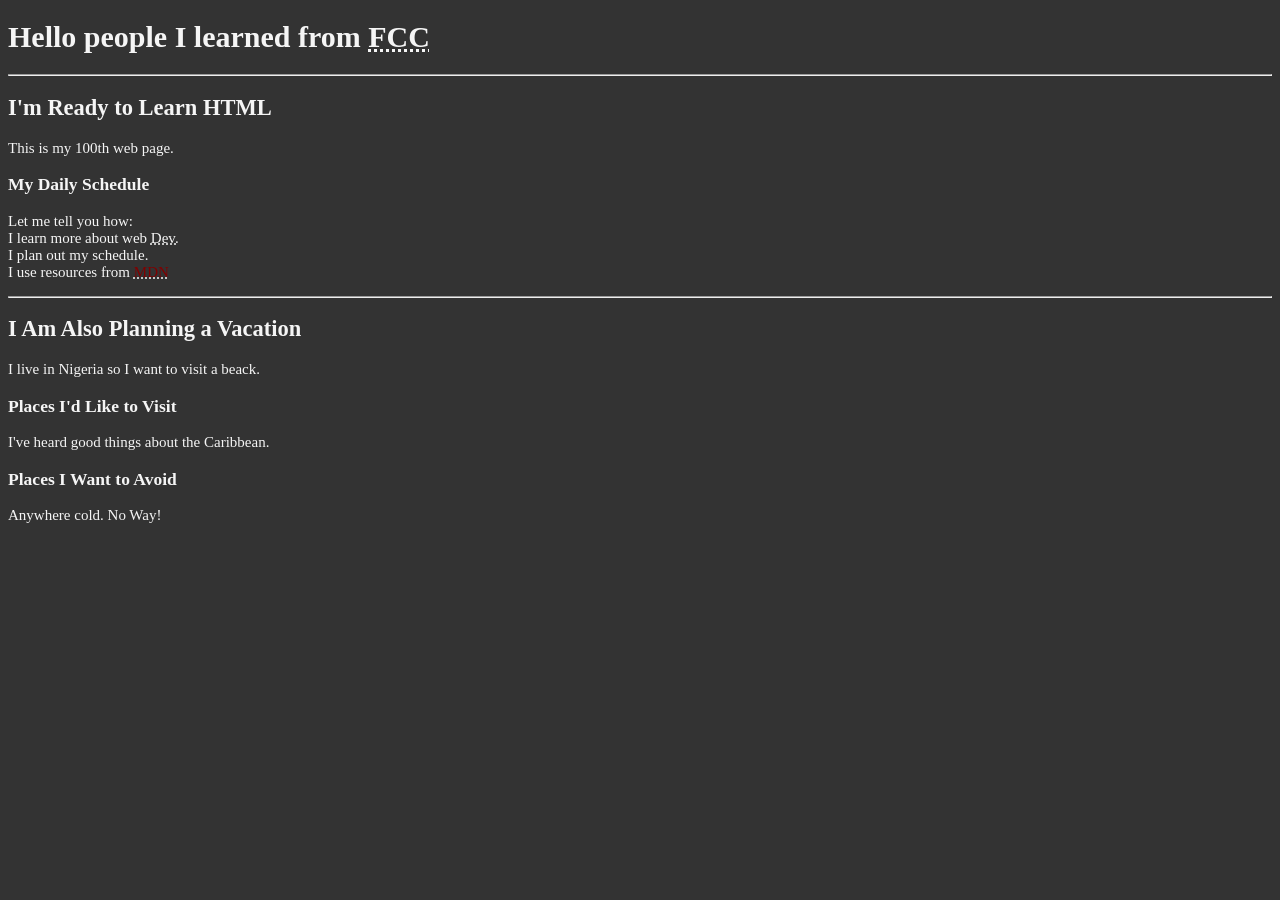
==== freecodecamp.html @ 9be8f6c9 "First commit" ====
<!DOCTYPE html>
<html lang="en">
<head>
    <meta charset="UTF-8">
    <meta name="author" content="Sodeke Adedola">
    <meta name="description" content="Thisp age contains all the things I am learning from freecodecamp">
    <title>FreeCodeCamp</title>
    <link rel="stylesheet" href="freecodecamp.css" type="text/css">
    <link rel="icon" href="Adedola's Web Devpt Journey/777/my picture.jpg">
</head>
<body>
    <h1>Hello people I learned from <abbr title="Free Code Camp">FCC</abbr></h1>
    <hr>
    <h2>I'm Ready to Learn HTML</h2>
    <p>This is my 100th web page.</p>
    <h3>My Daily Schedule</h3>
    <p>Let me tell you how:
        <br>I learn more about web <abbr title="Development">Dev.</abbr>
        <br>I plan out my schedule.
        <br>I use resources from <abbr title="Modzilla Developer Network">
            <a href="https://developer.mozilla.org">MDN</a></abbr>
    </p>
    <hr>
    <h2>I Am Also Planning a Vacation</h2>
    <p>I live in Nigeria so I want to visit a beack.</p>
    <h3>Places I'd Like to Visit</h3>
    <p>I've heard good things about the Caribbean.</p>
    <h3>Places I Want to Avoid</h3>
    <p>Anywhere cold. No Way!</p>
</body>
</html>
---- freecodecamp.css ----
html{
    font-size: 15px
}
body{
    background-color: #333;
    color: whitesmoke;
}
a { text-decoration: none; }  /* turns underlines off for all links */
a:link { color: maroon; }
a:visited { color: red; }
a:focus { color: yellow; background-color: black; }
a:hover { color: yellow; background-color: black; }
a:active { color: orangered; background-color: pink; }
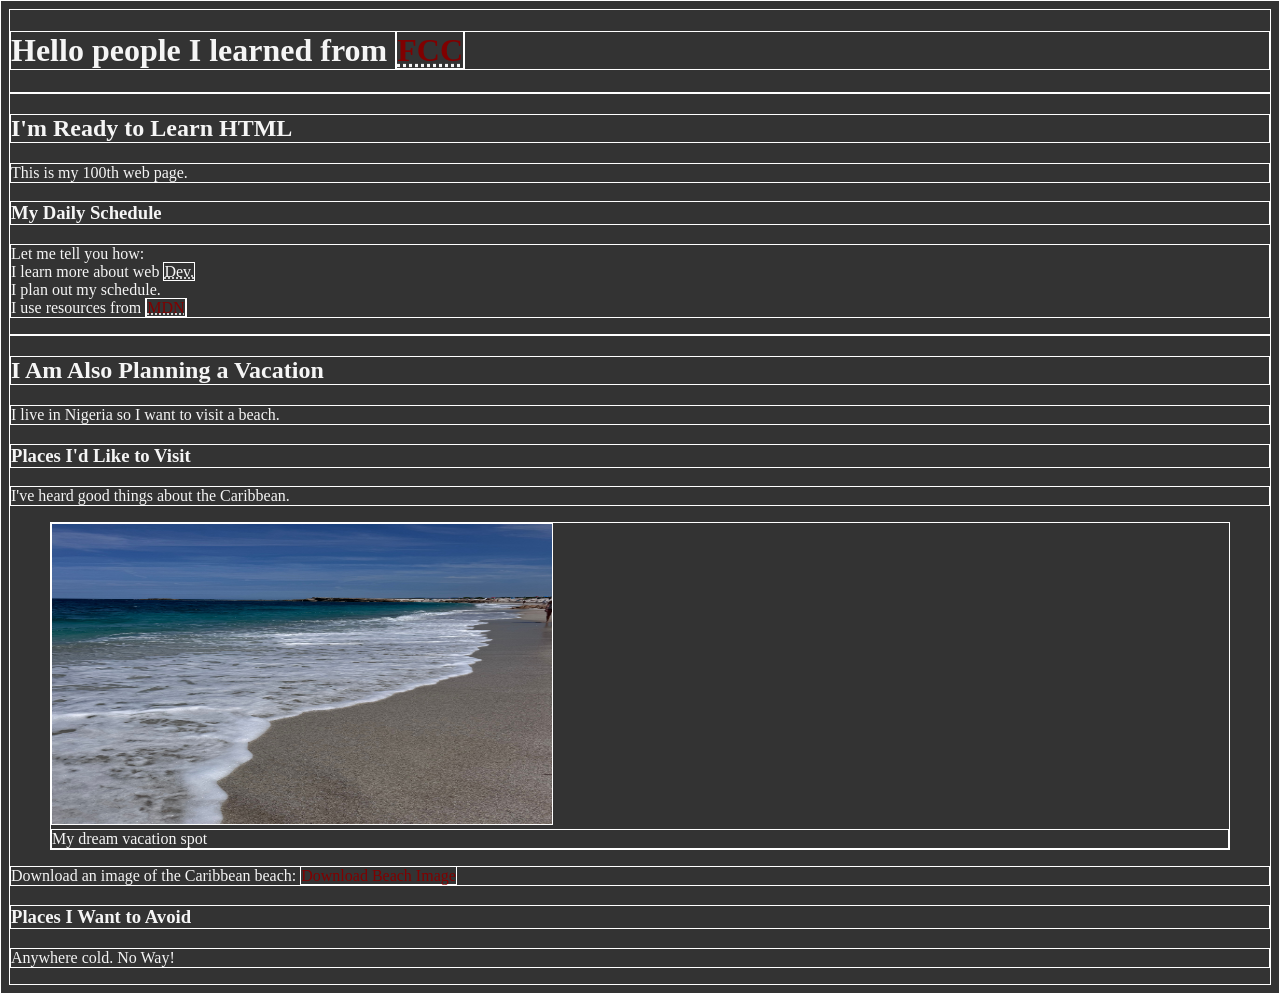
==== commit 4a4c48ac: "my second commit" ====
--- a/freecodecamp.html
+++ b/freecodecamp.html
@@ -4,12 +4,12 @@
     <meta charset="UTF-8">
     <meta name="author" content="Sodeke Adedola">
     <meta name="description" content="Thisp age contains all the things I am learning from freecodecamp">
-    <title>FreeCodeCamp</title>
+    <title>FreeCodeCamp Learning</title>
     <link rel="stylesheet" href="freecodecamp.css" type="text/css">
-    <link rel="icon" href="Adedola's Web Devpt Journey/777/my picture.jpg">
+    <link rel="icon" href="code.jpg">
 </head>
 <body>
-    <h1>Hello people I learned from <abbr title="Free Code Camp">FCC</abbr></h1>
+    <h1>Hello people I learned from  <abbr title="Free Code Camp"> <a href="https://www.freecodecamp.org">FCC</a></abbr></h1>
     <hr>
     <h2>I'm Ready to Learn HTML</h2>
     <p>This is my 100th web page.</p>
@@ -22,9 +22,15 @@
     </p>
     <hr>
     <h2>I Am Also Planning a Vacation</h2>
-    <p>I live in Nigeria so I want to visit a beack.</p>
+    <p>I live in Nigeria so I want to visit a beach.</p>
     <h3>Places I'd Like to Visit</h3>
     <p>I've heard good things about the Caribbean.</p>
+    <figure>
+        <img src="beach.jpg" alt="caribbean beach">
+        <figcaption>My dream vacation spot</figcaption>
+    </figure>
+    <p>Download an image of the Caribbean beach:
+    <a href="beach.jpg" download>Download Beach Image</a></p>
     <h3>Places I Want to Avoid</h3>
     <p>Anywhere cold. No Way!</p>
 </body>
--- a/freecodecamp.css
+++ b/freecodecamp.css
@@ -1,5 +1,5 @@
-html{
-    font-size: 15px
+*{
+    border: 1px solid white;
 }
 body{
     background-color: #333;
@@ -10,4 +10,9 @@
 a:visited { color: red; }
 a:focus { color: yellow; background-color: black; }
 a:hover { color: yellow; background-color: black; }
-a:active { color: orangered; background-color: pink; }+a:active { color: orangered; background-color: pink; 
+}
+img{
+    width:500px;
+    height: 300px;
+}
